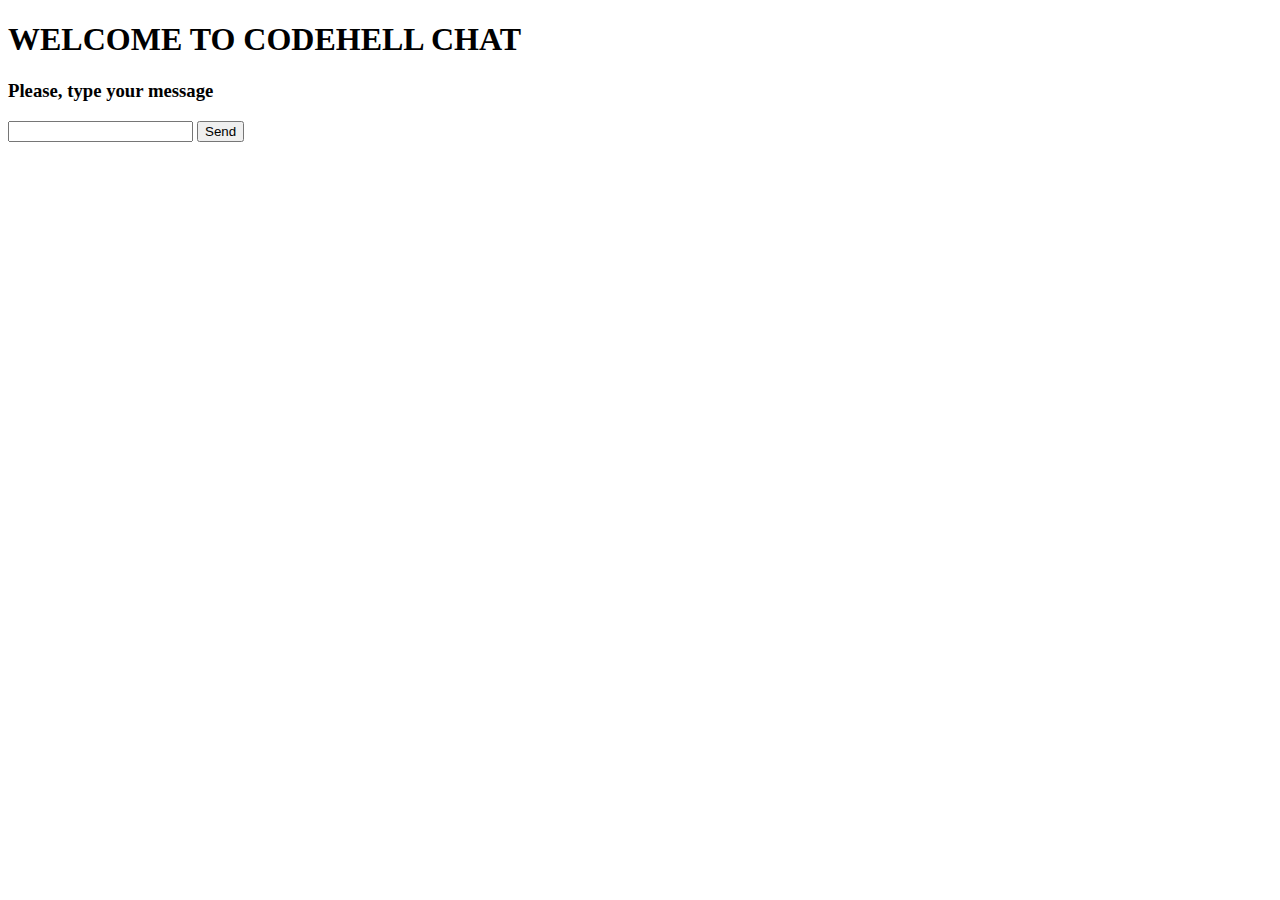
==== templates/chat.html @ 4afac34b "save login user in session and send username in messages" ====
<!DOCTYPE html>
<html lang="en">
<head>
    <meta charset="UTF-8">
    <title>Chat</title>
</head>
<body>
<h1>WELCOME TO CODEHELL CHAT</h1>
<h3>Please, type your message</h3>
<div id="messages"></div>
<form id="message-form" method="post">
    <label>
        <input id="message" type="text" name="message">
    </label>
    <button type="submit">Send</button>
</form>
<script>
  const form = document.getElementById('message-form')
  const message = document.getElementById('message')
  const messages = document.getElementById('messages')
  form.addEventListener('submit', (event) => {
    event.preventDefault()
    let value = message.value
    fetch('/fetch/chat', {
      method: 'POST',
      headers: {
        'Content-Type': 'application/json'
      },
      body: JSON.stringify({ content: value })
    })
  })
  const evtSource = new EventSource('/my-sse')
  evtSource.addEventListener('message', (event) => {
    let data = JSON.parse(event.data)
    let messageElement = document.createElement('p')
    let content = document.createTextNode(`${data.username}: ${data.content}`)
    messageElement.appendChild(content)
    messages.appendChild(messageElement)
  })
</script>
</body>
</html>
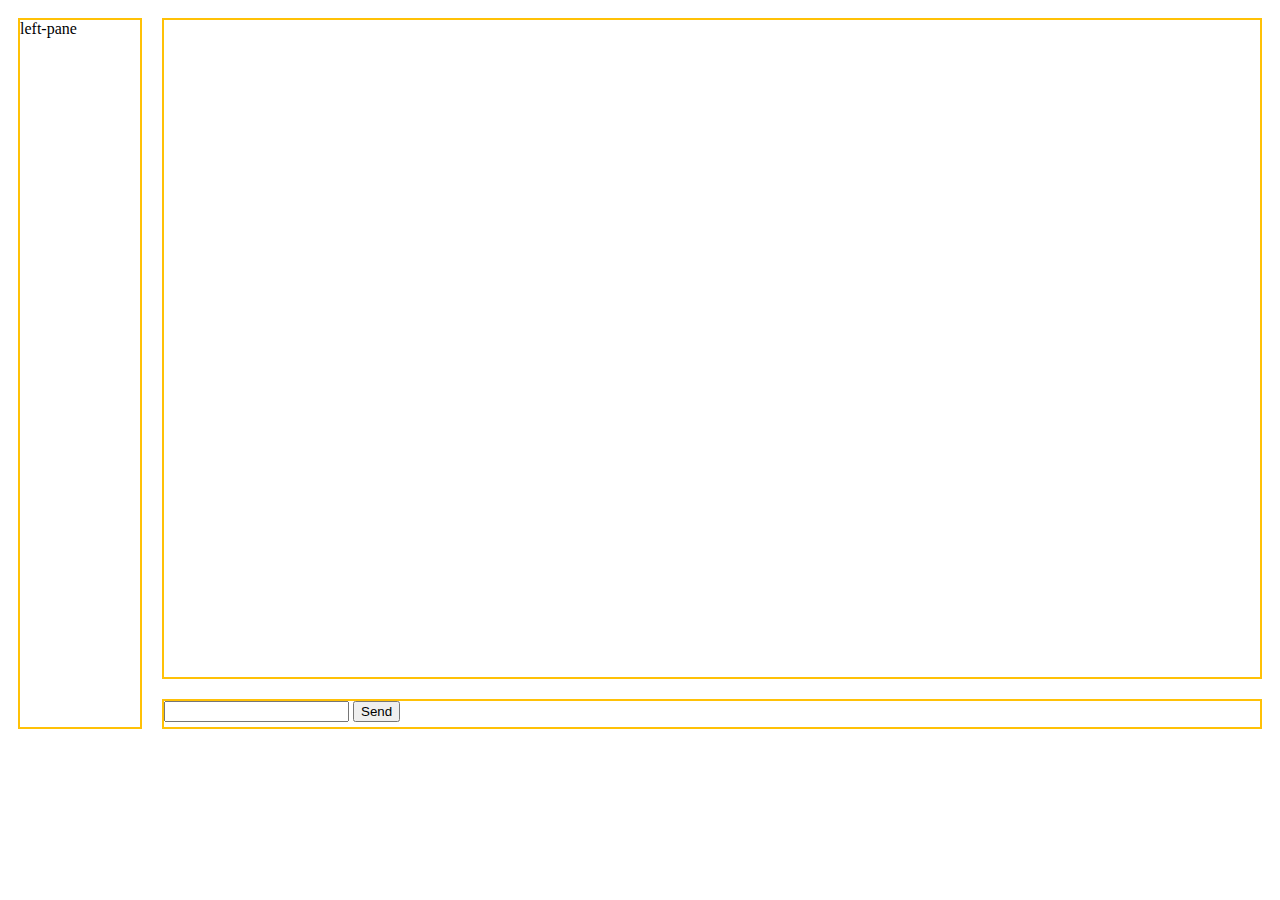
==== commit ded3f9d3: "improve css for chat page" ====
--- a/templates/chat.html
+++ b/templates/chat.html
@@ -3,17 +3,61 @@
 <head>
     <meta charset="UTF-8">
     <title>Chat</title>
+    <style media="screen">
+        html, body {
+            height: 95%;
+        }
+
+        .main-container {
+            display: flex;
+            flex-direction: row;
+            height: 90%;
+        }
+
+        .action-pane {
+            border: 2px solid #ffc107;
+            margin: 10px;
+        }
+
+        .left-pane {
+            min-width: 120px;
+            max-width: 120px;
+            flex: 0 1 auto;
+
+        }
+
+        .right-pane {
+            flex: 1 1 auto;
+            display: flex;
+            flex-direction: column;
+        }
+
+        .chat-body-area {
+            flex: 1 1 auto;
+            overflow-y: scroll
+        }
+
+        .chat-input-area {
+            flex: 0 1 auto;
+            height: 26px;
+        }
+    </style>
 </head>
 <body>
-<h1>WELCOME TO CODEHELL CHAT</h1>
-<h3>Please, type your message</h3>
-<div id="messages"></div>
-<form id="message-form" method="post">
-    <label>
-        <input id="message" type="text" name="message">
-    </label>
-    <button type="submit">Send</button>
-</form>
+<div class="main-container">
+    <div class="action-pane left-pane">left-pane</div>
+    <div class="right-pane">
+        <div id="messages" class="action-pane chat-body-area"></div>
+        <div id="input-area" class="action-pane chat-input-area">
+            <form id="message-form" method="post">
+                <label>
+                    <input id="message" type="text" name="message">
+                </label>
+                <button type="submit">Send</button>
+            </form>
+        </div>
+    </div>
+</div>
 <script>
   const form = document.getElementById('message-form')
   const message = document.getElementById('message')
@@ -36,6 +80,8 @@
     let content = document.createTextNode(`${data.username}: ${data.content}`)
     messageElement.appendChild(content)
     messages.appendChild(messageElement)
+    messages.scrollTop = messages.scrollHeight
+    // element.scrollTop = element.scrollHeight - element.clientHeight
   })
 </script>
 </body>
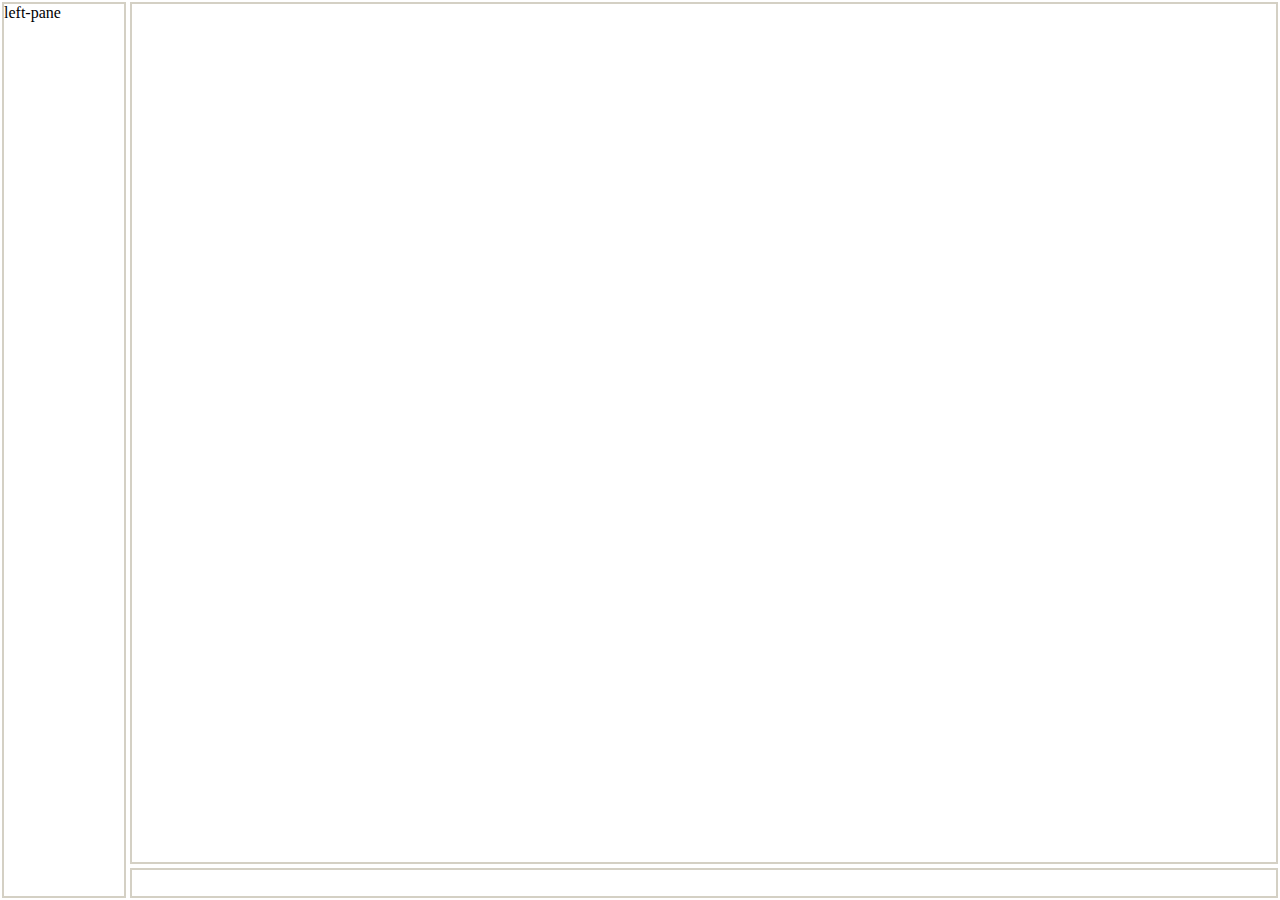
==== commit 4cedbe3c: "adjust chat page" ====
--- a/templates/chat.html
+++ b/templates/chat.html
@@ -5,18 +5,23 @@
     <title>Chat</title>
     <style media="screen">
         html, body {
-            height: 95%;
+            height: 100vh;
+            margin: 0;
+        }
+
+        .is-flex {
+            display: flex;
         }
 
         .main-container {
             display: flex;
             flex-direction: row;
-            height: 90%;
+            height: 100%;
         }
 
         .action-pane {
-            border: 2px solid #ffc107;
-            margin: 10px;
+            border: 2px solid #d4d0c4;
+            margin: 2px;
         }
 
         .left-pane {
@@ -41,6 +46,21 @@
             flex: 0 1 auto;
             height: 26px;
         }
+
+        .chat-input-element {
+            height: 23px;
+            border: 0;
+            width: 99%;
+        }
+
+        .chat-label-element {
+            flex-grow: 1;
+        }
+
+        .chat-input-element:focus-visible {
+            border: 0;
+            outline: 0;
+        }
     </style>
 </head>
 <body>
@@ -49,11 +69,10 @@
     <div class="right-pane">
         <div id="messages" class="action-pane chat-body-area"></div>
         <div id="input-area" class="action-pane chat-input-area">
-            <form id="message-form" method="post">
-                <label>
-                    <input id="message" type="text" name="message">
+            <form id="message-form" class="is-flex" method="post">
+                <label class="chat-label-element">
+                    <input id="message" class="chat-input-element" type="text" name="message">
                 </label>
-                <button type="submit">Send</button>
             </form>
         </div>
     </div>
@@ -81,6 +100,7 @@
     messageElement.appendChild(content)
     messages.appendChild(messageElement)
     messages.scrollTop = messages.scrollHeight
+    message.value = ''
     // element.scrollTop = element.scrollHeight - element.clientHeight
   })
 </script>
